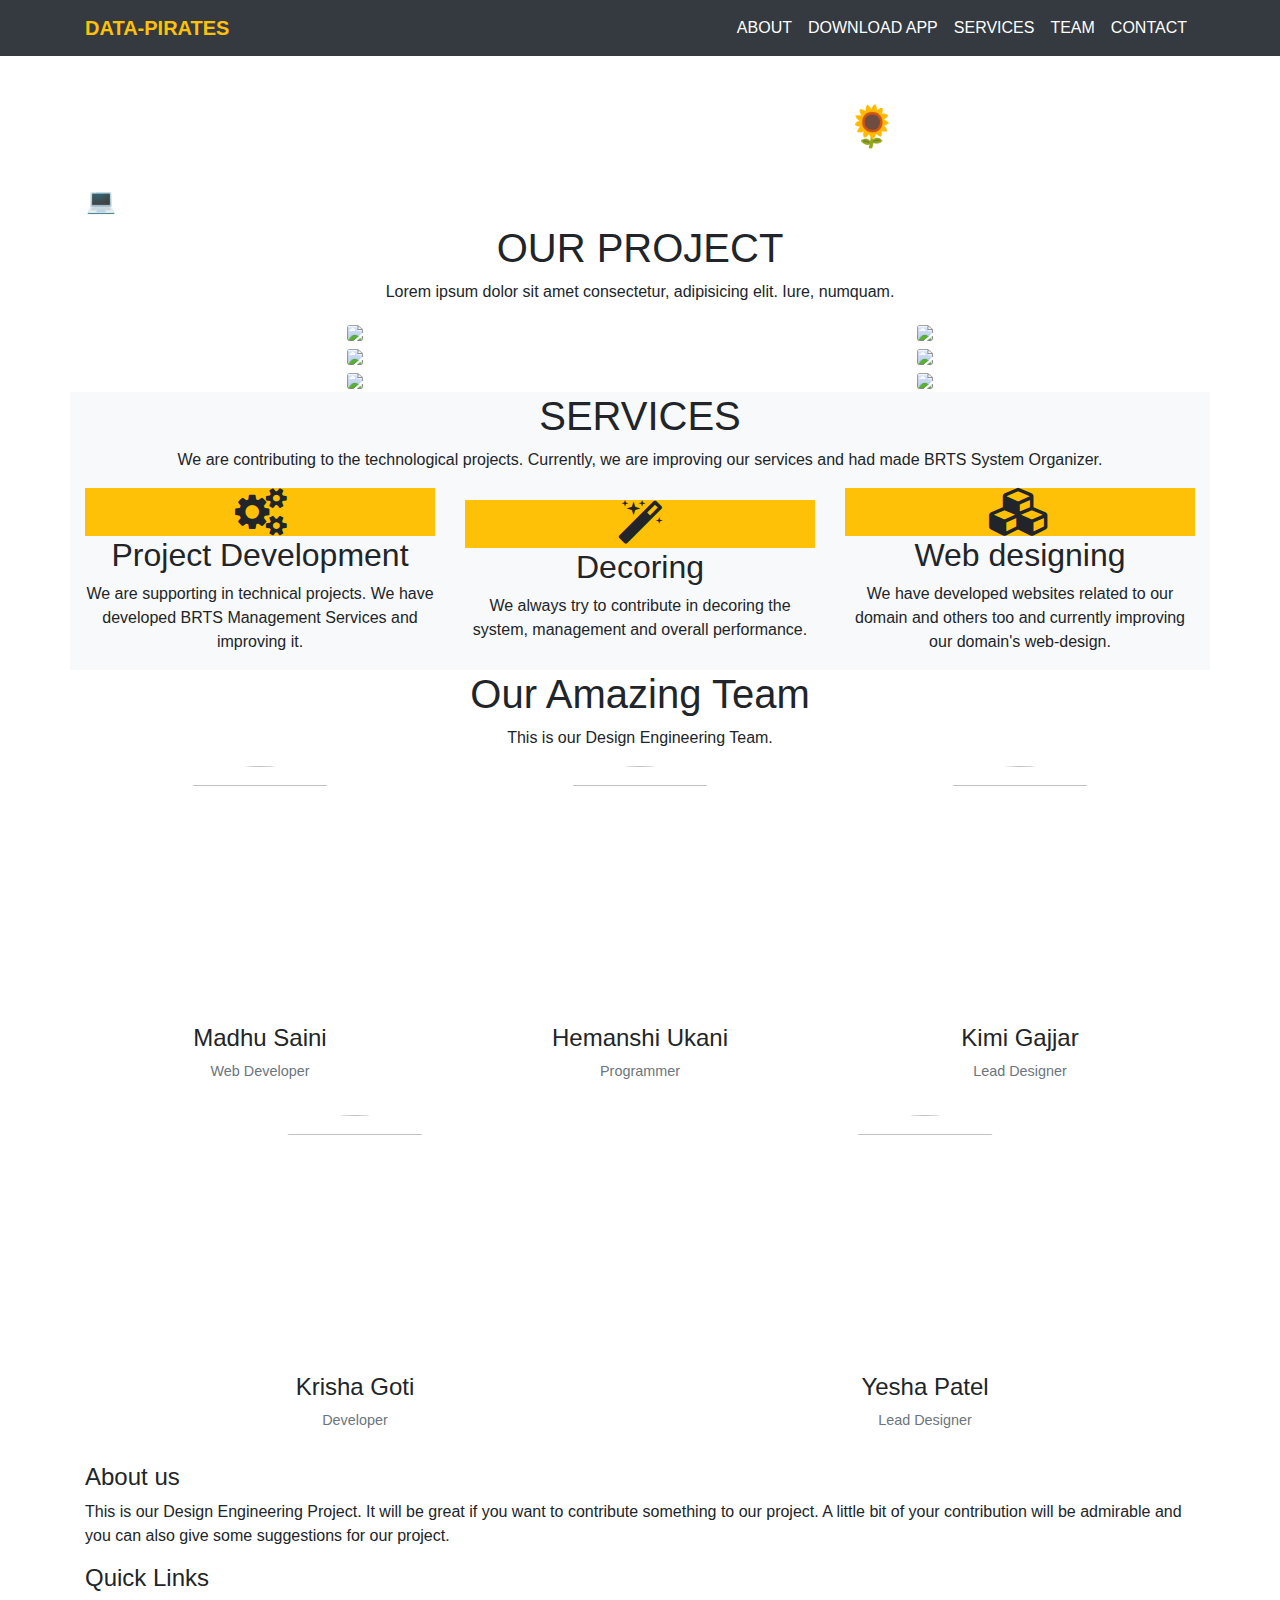
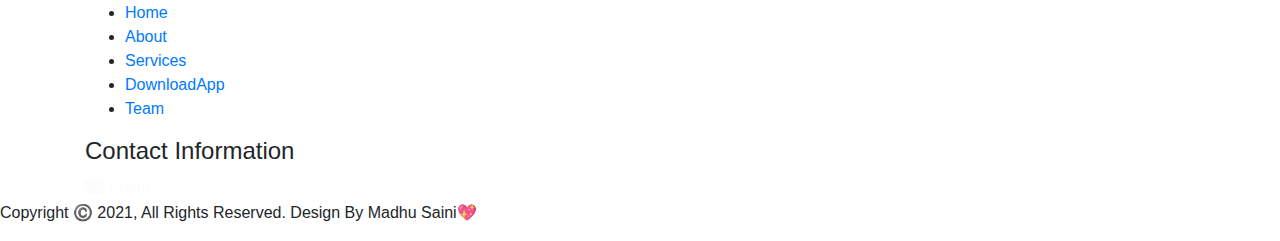
==== index.html @ 6be439b6 "initial commit" ====
<!DOCTYPE html>
<html lang="en">

<head>
    <meta charset="UTF-8" />
    <meta http-equiv="X-UA-Compatible" content="IE=edge" />
    <meta name="viewport" content="width=device-width, initial-scale=1.0" />
    <title>DataPirates</title>
    <link rel="stylesheet" type="text/css" href="css/style.css" />

    <!-- Latest compiled and minified CSS -->
    <link rel="stylesheet" href="https://maxcdn.bootstrapcdn.com/bootstrap/4.5.2/css/bootstrap.min.css" />

    <!-- jQuery library -->
    <script src="https://ajax.googleapis.com/ajax/libs/jquery/3.5.1/jquery.min.js"></script>

    <!-- Popper JS -->
    <script src="https://cdnjs.cloudflare.com/ajax/libs/popper.js/1.16.0/umd/popper.min.js"></script>

    <!-- Latest compiled JavaScript -->
    <script src="https://maxcdn.bootstrapcdn.com/bootstrap/4.5.2/js/bootstrap.min.js"></script>

    <link rel="stylesheet" href="https://cdnjs.cloudflare.com/ajax/libs/font-awesome/4.7.0/css/font-awesome.min.css" />

    <meta name="viewport" content="width=device-width, initial-scale=1" />
</head>

<body>
    <div id="home" class="bgimg">
        <nav class="navbar navbar-expand-md bg-dark navbar-dark">
            <div class="container">
                <a href="" class="navbar-brand text-warning font-weight-bold">
                    DATA-PIRATES
                </a>
                <button class="navbar-toggler" type="button" data-toggle="collapse" data-target="#collapsenavbar">
                    <span class="navbar-toggler-icon"></span>
                </button>

                <div class="collapse navbar-collapse text-center" id="collapsenavbar">
                    <ul class="navbar-nav ml-auto">
                        <li class="nav-item">
                            <a href="" class="nav-link text-white"> ABOUT</a>
                        </li>
                        <li class="nav-item">
                            <a href="" class="nav-link text-white"> DOWNLOAD APP</a>
                        </li>
                        <li class="nav-item">
                            <a href="#services" class="nav-link text-white"> SERVICES</a>
                        </li>
                        <li class="nav-item">
                            <a href="#team" class="nav-link text-white"> TEAM</a>
                        </li>
                        <li class="nav-item">
                            <a href="" class="nav-link text-white"> CONTACT</a>
                        </li>
                    </ul>
                </div>
            </div>
        </nav>

        <div class="container text-center text-white headerset">
            <h2>Welcome to our website!</h2>
            <h1>It's nice to meet you today🌻</h1>
            <h4>
                <br />💻 We are a team of undergraduate Computer Engineers who are
                willing to contritube to the technology.
            </h4>
        </div>
    </div>

    <section id="aboutproject" class="about">
        <div class="container text-center">
            <h1>OUR PROJECT</h1>
            <p>
                Lorem ipsum dolor sit amet consectetur, adipisicing elit. Iure,
                numquam.
            </p>
            <div class="row rowport">
                <div class="col-lg-6 col-md-6 col-sm-12 col-10 d-block m-auto">
                    <img src="img/body.png" class="card-img img-fluid" />
                </div>
                <br />
                <div class="col-lg-6 col-md-6 col-sm-12 col-10 d-block m-auto">
                    <img src="img/body.png" class="card-img img-fluid" />
                </div>
                <br />
            </div>
            <div class="row rowport">
                <div class="col-lg-6 col-md-6 col-sm-12 col-10 d-block m-auto">
                    <img src="img/body.png" class="card-img img-fluid" />
                </div>
                <br />
                <div class="col-lg-6 col-md-6 col-sm-12 col-10 d-block m-auto">
                    <img src="img/body.png" class="card-img img-fluid" />
                </div>
                <br />
            </div>
            <div class="row rowport">
                <div class="col-lg-6 col-md-6 col-sm-12 col-10 d-block m-auto">
                    <img src="img/body.png" class="card-img img-fluid" />
                </div>
                <br />
                <div class="col-lg-6 col-md-6 col-sm-12 col-10 d-block m-auto">
                    <img src="img/body.png" class="card-img img-fluid" />
                </div>
            </div>
        </div>
    </section>

    <section id="services" class="container ourservice text-center bg-light">
        <h1>SERVICES</h1>
        <p>
            We are contributing to the technological projects. Currently, we are
            improving our services and had made BRTS System Organizer.
        </p>

        <div class="row rowsetting">
            <div class="col-lg-4 col-md-4 col-sm-4 col-10 d-block m-auto">
                <div class="imgsetting d-block m-auto bg-warning">
                    <i class="fa fa-cogs fa-3x"></i>
                </div>
                <h2>Project Development</h2>
                <p>
                    We are supporting in technical projects. We have developed BRTS
                    Management Services and improving it.
                </p>
            </div>
            <div class="col-lg-4 col-md-4 col-sm-4 col-10 d-block m-auto">
                <div class="imgsetting d-block m-auto bg-warning">
                    <i class="fa fa-magic fa-3x"></i>
                </div>
                <h2>Decoring</h2>
                <p>
                    We always try to contribute in decoring the system, management and
                    overall performance.
                </p>
            </div>
            <div class="col-lg-4 col-md-4 col-sm-4 col-10 d-block m-auto">
                <div class="imgsetting d-block m-auto bg-warning">
                    <i class="fa fa-cubes fa-3x"></i>
                </div>
                <h2>Web designing</h2>
                <p>
                    We have developed websites related to our domain and others too and
                    currently improving our domain's web-design.
                </p>
            </div>
        </div>
    </section>

    <section id="team" class="ourteam">
        <div class="container text-center">
            <h1>Our Amazing Team</h1>
            <p>This is our Design Engineering Team.</p>

            <div class="row teamsetting">
                <div class="col-lg-4 col-md-4 col-sm-10 col-12 d-block m-auto">
                    <figure class="figure">
                        <img src="img/me1.jpg" class="figure-img img-fluid rounded-circle" height="250px"
                            width="250px" />
                        <figcaption>
                            <h4>Madhu Saini</h4>
                            <p class="figure-caption">Web Developer</p>
                        </figcaption>
                    </figure>
                </div>
                <div class="col-lg-4 col-md-4 col-sm-10 col-12 d-block m-auto">
                    <figure class="figure">
                        <img src="img/hemanshi1.jpg" class="figure-img img-fluid rounded-circle" height="250px"
                            width="250px" />
                        <figcaption>
                            <h4>Hemanshi Ukani</h4>
                            <p class="figure-caption">Programmer</p>
                        </figcaption>
                    </figure>
                </div>
                <div class="col-lg-4 col-md-4 col-sm-10 col-12 d-block m-auto">
                    <figure class="figure">
                        <img src="img/kimi1.jpg" class="figure-img img-fluid rounded-circle" height="250px"
                            width="250px" />
                        <figcaption>
                            <h4>Kimi Gajjar</h4>
                            <p class="figure-caption">Lead Designer</p>
                        </figcaption>
                    </figure>
                </div>
            </div>
            <div class="row teamsetting">
                <div class="col-lg-6 col-md-6 col-sm-12 col-12 d-block m-auto">
                    <figure class="figure">
                        <img src="img/krisha1.jpg" class="figure-img img-fluid rounded-circle" height="250px"
                            width="250px" />
                        <figcaption>
                            <h4>Krisha Goti</h4>
                            <p class="figure-caption">Developer</p>
                        </figcaption>
                    </figure>
                </div>
                <div class="col-lg-6 col-md-6 col-sm-12 col-12 d-block m-auto">
                    <figure class="figure">
                        <img src="img/yesha1.jpg" class="figure-img img-fluid rounded-circle" height="250px"
                            width="250px" />
                        <figcaption>
                            <h4>Yesha Patel</h4>
                            <p class="figure-caption">Lead Designer</p>
                        </figcaption>
                    </figure>
                </div>
            </div>
        </div>
    </section>

    <footer>
        <div class="container">
            <div class="sec aboutus">
                <h4>About us</h4>
                <p>
                    This is our Design Engineering Project. It will be great if you want to contribute something to our project. A little bit of your contribution will be admirable and you can also give some suggestions for our project.
                </p>
            </div>
            <div class="sec quicklinks">
                <h4>Quick Links</h4>
                <ul>
                    <li><a href="#home">Home</a></li>
                    <li><a href="#aboutproject">About</a></li>
                    <li><a href="#services">Services</a></li>
                    <li><a href="#">DownloadApp</a></li>
                    <li><a href="#team">Team</a></li>
                    
                </ul>
            </div>
            <div class="sec contact">
                <h4>Contact Information</h4>
                <font face="arial" color="#3333cc" size="4">
                    <strong><a href="mailto:madhusaini46810@gmail.com" style="color:rgba(252, 252, 252, 0.788)" target="_blank">
                        <span class="fa fa-envelope" aria-hidden="true"> Email</span></a></strong>
                </font>
            
            </div>
        </div>
    </footer>
    <div class="copyrightText">
        <p >Copyright ©️ 2021, All Rights Reserved. Design By Madhu Saini💖</p>
    </div>
   
</body>

</html>
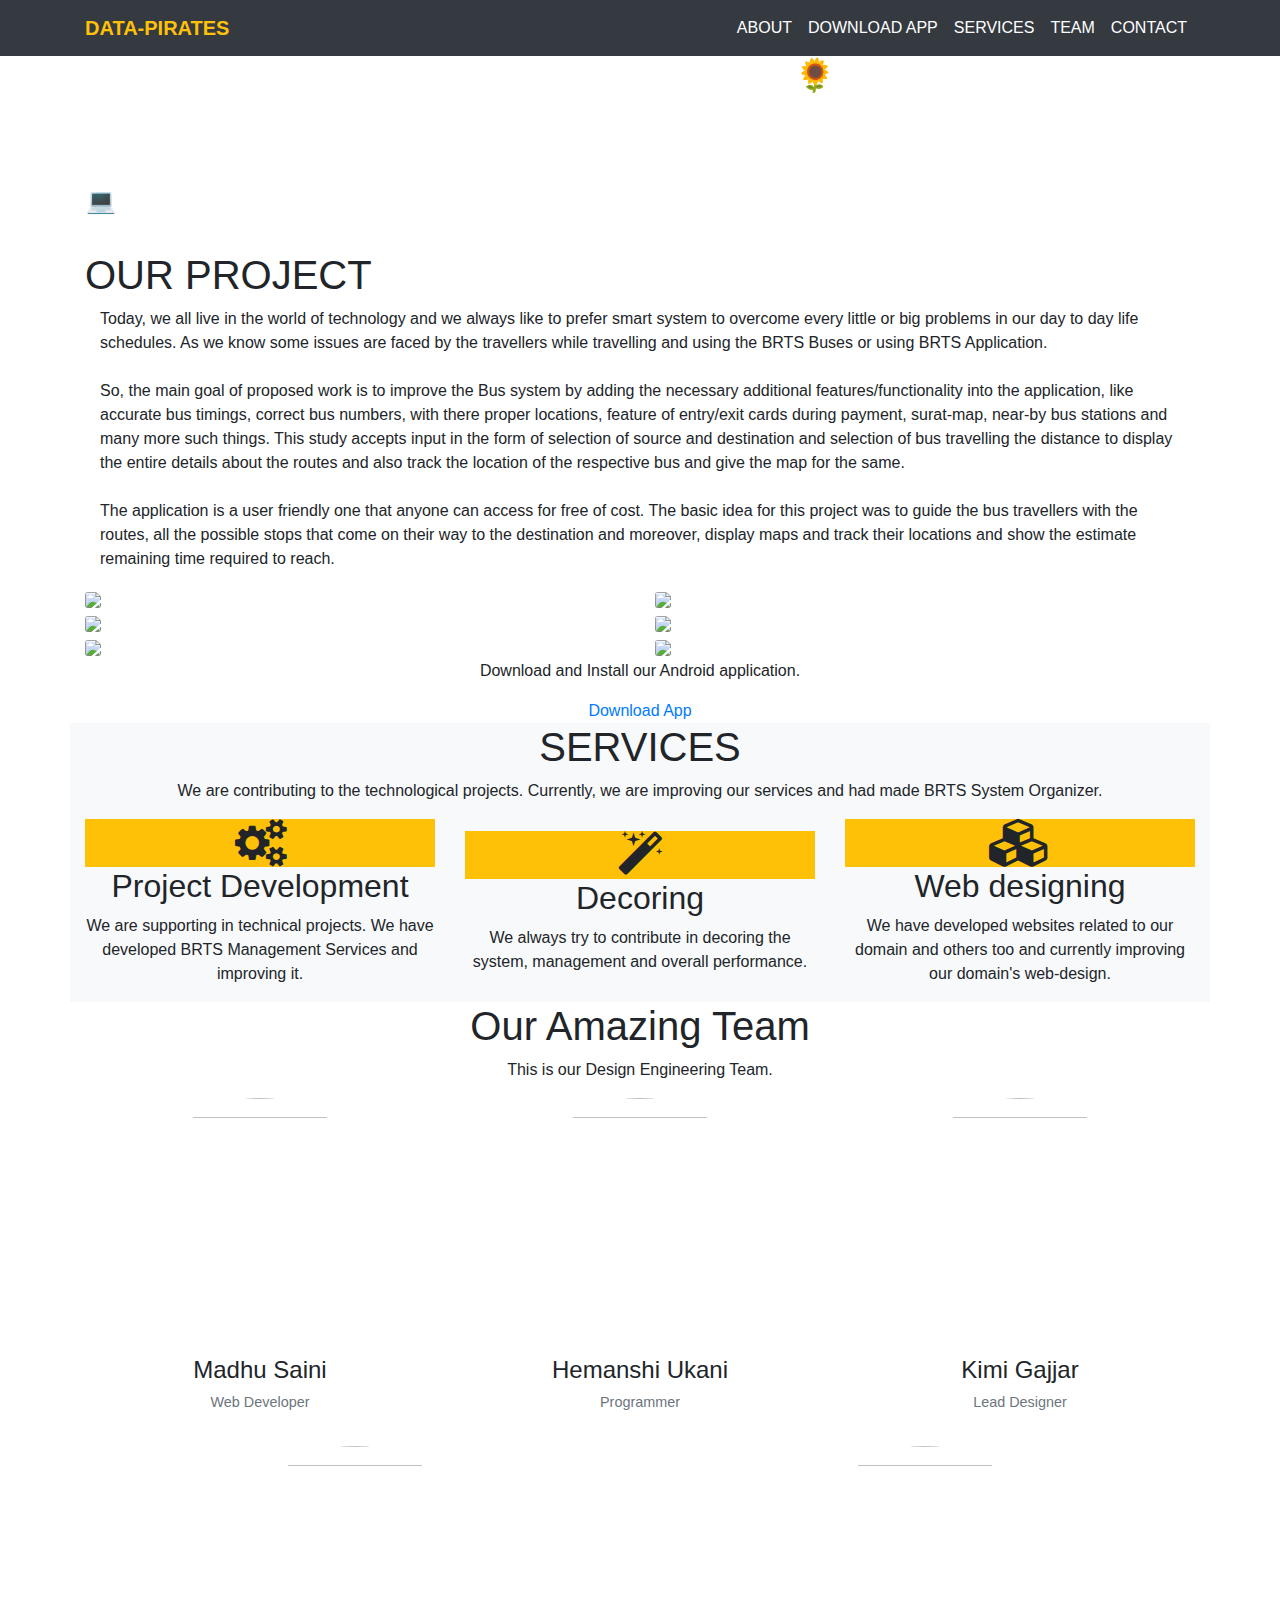
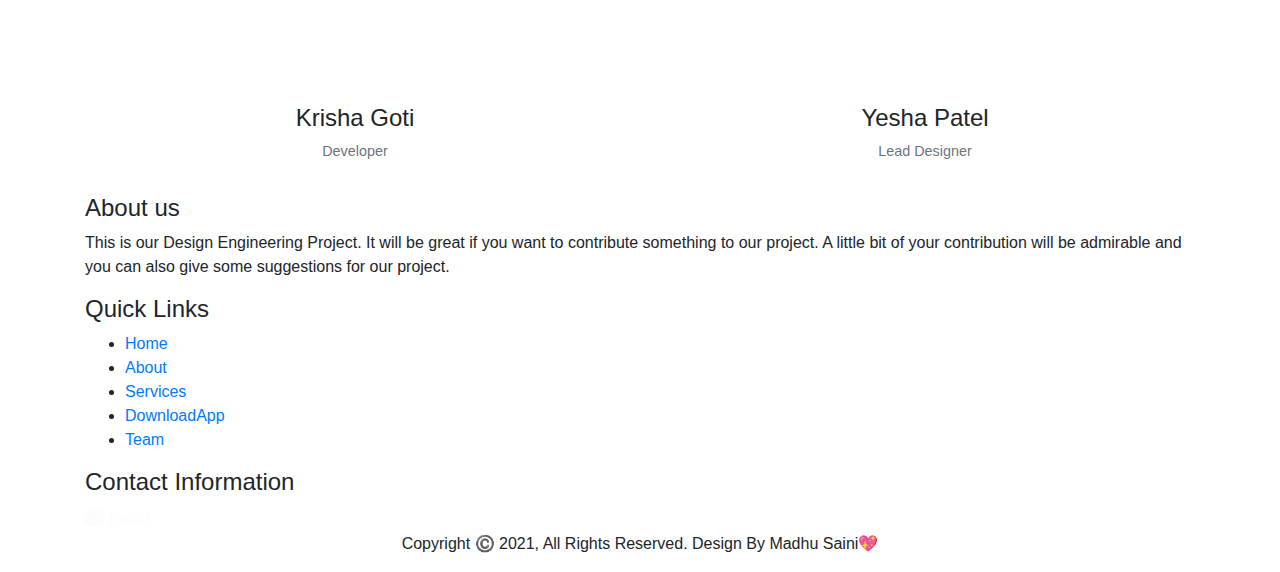
==== commit 443f33ee: "initial commit" ====
--- a/index.html
+++ b/index.html
@@ -1,248 +1,274 @@
-<!DOCTYPE html>
-<html lang="en">
-
-<head>
-    <meta charset="UTF-8" />
-    <meta http-equiv="X-UA-Compatible" content="IE=edge" />
-    <meta name="viewport" content="width=device-width, initial-scale=1.0" />
-    <title>DataPirates</title>
-    <link rel="stylesheet" type="text/css" href="css/style.css" />
-
-    <!-- Latest compiled and minified CSS -->
-    <link rel="stylesheet" href="https://maxcdn.bootstrapcdn.com/bootstrap/4.5.2/css/bootstrap.min.css" />
-
-    <!-- jQuery library -->
-    <script src="https://ajax.googleapis.com/ajax/libs/jquery/3.5.1/jquery.min.js"></script>
-
-    <!-- Popper JS -->
-    <script src="https://cdnjs.cloudflare.com/ajax/libs/popper.js/1.16.0/umd/popper.min.js"></script>
-
-    <!-- Latest compiled JavaScript -->
-    <script src="https://maxcdn.bootstrapcdn.com/bootstrap/4.5.2/js/bootstrap.min.js"></script>
-
-    <link rel="stylesheet" href="https://cdnjs.cloudflare.com/ajax/libs/font-awesome/4.7.0/css/font-awesome.min.css" />
-
-    <meta name="viewport" content="width=device-width, initial-scale=1" />
-</head>
-
-<body>
-    <div id="home" class="bgimg">
-        <nav class="navbar navbar-expand-md bg-dark navbar-dark">
-            <div class="container">
-                <a href="" class="navbar-brand text-warning font-weight-bold">
-                    DATA-PIRATES
-                </a>
-                <button class="navbar-toggler" type="button" data-toggle="collapse" data-target="#collapsenavbar">
-                    <span class="navbar-toggler-icon"></span>
-                </button>
-
-                <div class="collapse navbar-collapse text-center" id="collapsenavbar">
-                    <ul class="navbar-nav ml-auto">
-                        <li class="nav-item">
-                            <a href="" class="nav-link text-white"> ABOUT</a>
-                        </li>
-                        <li class="nav-item">
-                            <a href="" class="nav-link text-white"> DOWNLOAD APP</a>
-                        </li>
-                        <li class="nav-item">
-                            <a href="#services" class="nav-link text-white"> SERVICES</a>
-                        </li>
-                        <li class="nav-item">
-                            <a href="#team" class="nav-link text-white"> TEAM</a>
-                        </li>
-                        <li class="nav-item">
-                            <a href="" class="nav-link text-white"> CONTACT</a>
-                        </li>
-                    </ul>
-                </div>
-            </div>
-        </nav>
-
-        <div class="container text-center text-white headerset">
-            <h2>Welcome to our website!</h2>
-            <h1>It's nice to meet you today🌻</h1>
-            <h4>
-                <br />💻 We are a team of undergraduate Computer Engineers who are
-                willing to contritube to the technology.
-            </h4>
-        </div>
-    </div>
-
-    <section id="aboutproject" class="about">
-        <div class="container text-center">
-            <h1>OUR PROJECT</h1>
-            <p>
-                Lorem ipsum dolor sit amet consectetur, adipisicing elit. Iure,
-                numquam.
-            </p>
-            <div class="row rowport">
-                <div class="col-lg-6 col-md-6 col-sm-12 col-10 d-block m-auto">
-                    <img src="img/body.png" class="card-img img-fluid" />
-                </div>
-                <br />
-                <div class="col-lg-6 col-md-6 col-sm-12 col-10 d-block m-auto">
-                    <img src="img/body.png" class="card-img img-fluid" />
-                </div>
-                <br />
-            </div>
-            <div class="row rowport">
-                <div class="col-lg-6 col-md-6 col-sm-12 col-10 d-block m-auto">
-                    <img src="img/body.png" class="card-img img-fluid" />
-                </div>
-                <br />
-                <div class="col-lg-6 col-md-6 col-sm-12 col-10 d-block m-auto">
-                    <img src="img/body.png" class="card-img img-fluid" />
-                </div>
-                <br />
-            </div>
-            <div class="row rowport">
-                <div class="col-lg-6 col-md-6 col-sm-12 col-10 d-block m-auto">
-                    <img src="img/body.png" class="card-img img-fluid" />
-                </div>
-                <br />
-                <div class="col-lg-6 col-md-6 col-sm-12 col-10 d-block m-auto">
-                    <img src="img/body.png" class="card-img img-fluid" />
-                </div>
-            </div>
-        </div>
-    </section>
-
-    <section id="services" class="container ourservice text-center bg-light">
-        <h1>SERVICES</h1>
-        <p>
-            We are contributing to the technological projects. Currently, we are
-            improving our services and had made BRTS System Organizer.
-        </p>
-
-        <div class="row rowsetting">
-            <div class="col-lg-4 col-md-4 col-sm-4 col-10 d-block m-auto">
-                <div class="imgsetting d-block m-auto bg-warning">
-                    <i class="fa fa-cogs fa-3x"></i>
-                </div>
-                <h2>Project Development</h2>
-                <p>
-                    We are supporting in technical projects. We have developed BRTS
-                    Management Services and improving it.
-                </p>
-            </div>
-            <div class="col-lg-4 col-md-4 col-sm-4 col-10 d-block m-auto">
-                <div class="imgsetting d-block m-auto bg-warning">
-                    <i class="fa fa-magic fa-3x"></i>
-                </div>
-                <h2>Decoring</h2>
-                <p>
-                    We always try to contribute in decoring the system, management and
-                    overall performance.
-                </p>
-            </div>
-            <div class="col-lg-4 col-md-4 col-sm-4 col-10 d-block m-auto">
-                <div class="imgsetting d-block m-auto bg-warning">
-                    <i class="fa fa-cubes fa-3x"></i>
-                </div>
-                <h2>Web designing</h2>
-                <p>
-                    We have developed websites related to our domain and others too and
-                    currently improving our domain's web-design.
-                </p>
-            </div>
-        </div>
-    </section>
-
-    <section id="team" class="ourteam">
-        <div class="container text-center">
-            <h1>Our Amazing Team</h1>
-            <p>This is our Design Engineering Team.</p>
-
-            <div class="row teamsetting">
-                <div class="col-lg-4 col-md-4 col-sm-10 col-12 d-block m-auto">
-                    <figure class="figure">
-                        <img src="img/me1.jpg" class="figure-img img-fluid rounded-circle" height="250px"
-                            width="250px" />
-                        <figcaption>
-                            <h4>Madhu Saini</h4>
-                            <p class="figure-caption">Web Developer</p>
-                        </figcaption>
-                    </figure>
-                </div>
-                <div class="col-lg-4 col-md-4 col-sm-10 col-12 d-block m-auto">
-                    <figure class="figure">
-                        <img src="img/hemanshi1.jpg" class="figure-img img-fluid rounded-circle" height="250px"
-                            width="250px" />
-                        <figcaption>
-                            <h4>Hemanshi Ukani</h4>
-                            <p class="figure-caption">Programmer</p>
-                        </figcaption>
-                    </figure>
-                </div>
-                <div class="col-lg-4 col-md-4 col-sm-10 col-12 d-block m-auto">
-                    <figure class="figure">
-                        <img src="img/kimi1.jpg" class="figure-img img-fluid rounded-circle" height="250px"
-                            width="250px" />
-                        <figcaption>
-                            <h4>Kimi Gajjar</h4>
-                            <p class="figure-caption">Lead Designer</p>
-                        </figcaption>
-                    </figure>
-                </div>
-            </div>
-            <div class="row teamsetting">
-                <div class="col-lg-6 col-md-6 col-sm-12 col-12 d-block m-auto">
-                    <figure class="figure">
-                        <img src="img/krisha1.jpg" class="figure-img img-fluid rounded-circle" height="250px"
-                            width="250px" />
-                        <figcaption>
-                            <h4>Krisha Goti</h4>
-                            <p class="figure-caption">Developer</p>
-                        </figcaption>
-                    </figure>
-                </div>
-                <div class="col-lg-6 col-md-6 col-sm-12 col-12 d-block m-auto">
-                    <figure class="figure">
-                        <img src="img/yesha1.jpg" class="figure-img img-fluid rounded-circle" height="250px"
-                            width="250px" />
-                        <figcaption>
-                            <h4>Yesha Patel</h4>
-                            <p class="figure-caption">Lead Designer</p>
-                        </figcaption>
-                    </figure>
-                </div>
-            </div>
-        </div>
-    </section>
-
-    <footer>
-        <div class="container">
-            <div class="sec aboutus">
-                <h4>About us</h4>
-                <p>
-                    This is our Design Engineering Project. It will be great if you want to contribute something to our project. A little bit of your contribution will be admirable and you can also give some suggestions for our project.
-                </p>
-            </div>
-            <div class="sec quicklinks">
-                <h4>Quick Links</h4>
-                <ul>
-                    <li><a href="#home">Home</a></li>
-                    <li><a href="#aboutproject">About</a></li>
-                    <li><a href="#services">Services</a></li>
-                    <li><a href="#">DownloadApp</a></li>
-                    <li><a href="#team">Team</a></li>
-                    
-                </ul>
-            </div>
-            <div class="sec contact">
-                <h4>Contact Information</h4>
-                <font face="arial" color="#3333cc" size="4">
-                    <strong><a href="mailto:madhusaini46810@gmail.com" style="color:rgba(252, 252, 252, 0.788)" target="_blank">
-                        <span class="fa fa-envelope" aria-hidden="true"> Email</span></a></strong>
-                </font>
-            
-            </div>
-        </div>
-    </footer>
-    <div class="copyrightText">
-        <p >Copyright ©️ 2021, All Rights Reserved. Design By Madhu Saini💖</p>
-    </div>
-   
-</body>
-
-</html>
+<!DOCTYPE html>
+<html lang="en">
+
+<head>
+    <meta charset="UTF-8" />
+    <meta http-equiv="X-UA-Compatible" content="IE=edge" />
+    <meta name="viewport" content="width=device-width, initial-scale=1.0" />
+    <title>DataPirates</title>
+    <link rel="stylesheet" type="text/css" href="css/style.css" />
+
+    <!-- Latest compiled and minified CSS -->
+    <link rel="stylesheet" href="https://maxcdn.bootstrapcdn.com/bootstrap/4.5.2/css/bootstrap.min.css" />
+
+    <!-- jQuery library -->
+    <script src="https://ajax.googleapis.com/ajax/libs/jquery/3.5.1/jquery.min.js"></script>
+
+    <!-- Popper JS -->
+    <script src="https://cdnjs.cloudflare.com/ajax/libs/popper.js/1.16.0/umd/popper.min.js"></script>
+
+    <!-- Latest compiled JavaScript -->
+    <script src="https://maxcdn.bootstrapcdn.com/bootstrap/4.5.2/js/bootstrap.min.js"></script>
+
+    <link rel="stylesheet" href="https://cdnjs.cloudflare.com/ajax/libs/font-awesome/4.7.0/css/font-awesome.min.css" />
+
+    <meta name="viewport" content="width=device-width, initial-scale=1" />
+</head>
+
+<body>
+    <div id="home" class="bgimg">
+        <nav class="navbar navbar-expand-md bg-dark navbar-dark">
+            <div class="container">
+                <a href="" class="navbar-brand text-warning font-weight-bold">
+                    DATA-PIRATES
+                </a>
+                <button class="navbar-toggler" type="button" data-toggle="collapse" data-target="#collapsenavbar">
+                    <span class="navbar-toggler-icon"></span>
+                </button>
+
+                <div class="collapse navbar-collapse text-center" id="collapsenavbar">
+                    <ul class="navbar-nav ml-auto">
+                        <li class="nav-item">
+                            <a href="#ourproject" class="nav-link text-white"> ABOUT</a>
+                        </li>
+                        <li class="nav-item">
+                            <a href="#download" class="nav-link text-white"> DOWNLOAD APP</a>
+                        </li>
+                        <li class="nav-item">
+                            <a href="#services" class="nav-link text-white"> SERVICES</a>
+                        </li>
+                        <li class="nav-item">
+                            <a href="#team" class="nav-link text-white"> TEAM</a>
+                        </li>
+                        <li class="nav-item">
+                            <a href="#footer" class="nav-link text-white"> CONTACT</a>
+                        </li>
+                    </ul>
+                </div>
+            </div>
+        </nav>
+
+        <div class="container text-center text-white headerset">
+            <h2>Welcome to our website!🌻</h2>
+            <h1>BRTS MANAGEMENT SYSTEM</h1>
+            <h4>
+                <br />💻 We are a team of undergraduate Computer Engineers who are
+                willing to contritube to the technology.
+            </h4>
+            <h6>~ Managed by DataPirates</h6>
+        </div>
+    </div>
+
+    <section id="ourproject" class="about">
+        <div class="container">
+            <h1>OUR PROJECT</h1>
+            <div class="container text">
+                <p>
+                    Today, we all live in the world of technology and we always like to prefer smart system to overcome
+                    every little or big problems in our day to day life schedules. As we know some issues are faced by
+                    the travellers while travelling and using the BRTS Buses or using BRTS Application.
+                    <br /><br />So, the main goal of proposed work is to improve the Bus system by adding the necessary
+                    additional features/functionality into the application, like accurate bus timings, correct bus
+                    numbers, with there proper locations, feature of entry/exit cards during payment, surat-map, near-by
+                    bus stations and many more such things. This study accepts input in the form of selection of source
+                    and destination and selection of bus travelling the distance to display the entire details about the
+                    routes and also track the location of the respective bus and give the map for the same.
+                    <br /><br />
+                    The application is a user friendly one that anyone can access for free of cost. The basic idea for
+                    this project was to guide the bus travellers with the routes, all the possible stops that come on
+                    their way to the destination and moreover, display maps and track their locations and show the
+                    estimate remaining time required to reach.
+                </p>
+            </div>
+            <div class="row rowport">
+                <div class="col-lg-6 col-md-6 col-sm-12 col-10 d-block m-auto">
+                    <img src="./app_media/main/main1.png" class="card-img img-fluid" />
+                </div>
+                <br />
+                <div class="col-lg-6 col-md-6 col-sm-12 col-10 d-block m-auto">
+                    <img src="./app_media/in/in1.png" class="card-img img-fluid" />
+                </div>
+                <br />
+            </div>
+            <div class="row rowport">
+                <div class="col-lg-6 col-md-6 col-sm-12 col-10 d-block m-auto">
+                    <img src="./app_media/in/in2.png" class="card-img img-fluid" />
+                </div>
+                <br />
+                <div class="col-lg-6 col-md-6 col-sm-12 col-10 d-block m-auto">
+                    <img src="./app_media/in/in3.png" class="card-img img-fluid" />
+                </div>
+                <br />
+            </div>
+            <div class="row rowport">
+                <div class="col-lg-6 col-md-6 col-sm-12 col-10 d-block m-auto">
+                    <img src="./app_media/main/main2.png" class="card-img img-fluid" />
+                </div>
+                <br />
+                <div class="col-lg-6 col-md-6 col-sm-12 col-10 d-block m-auto">
+                    <img src="./app_media/main/main3.png" class="card-img img-fluid" />
+                </div>
+            </div>
+
+        </div>
+    </section>
+
+    <div id="download" class="button text-center">
+        <p> Download and Install our Android application.<br /></p>
+        <a href="https://marvelapp.com/prototype/8a9gja6/screen/81508362" id="more">Download App</a>
+    </div>
+
+
+
+    <section id="services" class="container ourservice text-center bg-light">
+        <h1>SERVICES</h1>
+        <p>
+            We are contributing to the technological projects. Currently, we are
+            improving our services and had made BRTS System Organizer.
+        </p>
+
+        <div class="row rowsetting">
+            <div class="col-lg-4 col-md-4 col-sm-4 col-10 d-block m-auto">
+                <div class="imgsetting d-block m-auto bg-warning">
+                    <i class="fa fa-cogs fa-3x"></i>
+                </div>
+                <h2>Project Development</h2>
+                <p>
+                    We are supporting in technical projects. We have developed BRTS
+                    Management Services and improving it.
+                </p>
+            </div>
+            <div class="col-lg-4 col-md-4 col-sm-4 col-10 d-block m-auto">
+                <div class="imgsetting d-block m-auto bg-warning">
+                    <i class="fa fa-magic fa-3x"></i>
+                </div>
+                <h2>Decoring</h2>
+                <p>
+                    We always try to contribute in decoring the system, management and
+                    overall performance.
+                </p>
+            </div>
+            <div class="col-lg-4 col-md-4 col-sm-4 col-10 d-block m-auto">
+                <div class="imgsetting d-block m-auto bg-warning">
+                    <i class="fa fa-cubes fa-3x"></i>
+                </div>
+                <h2>Web designing</h2>
+                <p>
+                    We have developed websites related to our domain and others too and
+                    currently improving our domain's web-design.
+                </p>
+            </div>
+        </div>
+    </section>
+
+    <section id="team" class="ourteam">
+        <div class="container text-center">
+            <h1>Our Amazing Team</h1>
+            <p>This is our Design Engineering Team.</p>
+
+            <div class="row teamsetting">
+                <div class="col-lg-4 col-md-4 col-sm-10 col-12 d-block m-auto">
+                    <figure class="figure">
+                        <img src="team_media/me1.jpg" class="figure-img img-fluid rounded-circle" height="250px"
+                            width="250px" />
+                        <figcaption>
+                            <h4>Madhu Saini</h4>
+                            <p class="figure-caption">Web Developer</p>
+                        </figcaption>
+                    </figure>
+                </div>
+                <div class="col-lg-4 col-md-4 col-sm-10 col-12 d-block m-auto">
+                    <figure class="figure">
+                        <img src="team_media/hemanshi1.jpg" class="figure-img img-fluid rounded-circle" height="250px"
+                            width="250px" />
+                        <figcaption>
+                            <h4>Hemanshi Ukani</h4>
+                            <p class="figure-caption">Programmer</p>
+                        </figcaption>
+                    </figure>
+                </div>
+                <div class="col-lg-4 col-md-4 col-sm-10 col-12 d-block m-auto">
+                    <figure class="figure">
+                        <img src="team_media/kimi1.jpg" class="figure-img img-fluid rounded-circle" height="250px"
+                            width="250px" />
+                        <figcaption>
+                            <h4>Kimi Gajjar</h4>
+                            <p class="figure-caption">Lead Designer</p>
+                        </figcaption>
+                    </figure>
+                </div>
+            </div>
+            <div class="row teamsetting">
+                <div class="col-lg-6 col-md-6 col-sm-12 col-12 d-block m-auto">
+                    <figure class="figure">
+                        <img src="team_media/krisha1.jpg" class="figure-img img-fluid rounded-circle" height="250px"
+                            width="250px" />
+                        <figcaption>
+                            <h4>Krisha Goti</h4>
+                            <p class="figure-caption">Developer</p>
+                        </figcaption>
+                    </figure>
+                </div>
+                <div class="col-lg-6 col-md-6 col-sm-12 col-12 d-block m-auto">
+                    <figure class="figure">
+                        <img src="team_media/yesha1.jpg" class="figure-img img-fluid rounded-circle" height="250px"
+                            width="250px" />
+                        <figcaption>
+                            <h4>Yesha Patel</h4>
+                            <p class="figure-caption">Lead Designer</p>
+                        </figcaption>
+                    </figure>
+                </div>
+            </div>
+        </div>
+    </section>
+
+    <footer id="footer">
+        <div class="container">
+            <div class="sec aboutus">
+                <h4>About us</h4>
+                <p>
+                    This is our Design Engineering Project. It will be great if you want to contribute something to our
+                    project. A little bit of your contribution will be admirable and you can also give some suggestions
+                    for our project.
+                </p>
+            </div>
+            <div class="sec quicklinks">
+                <h4>Quick Links</h4>
+                <ul>
+                    <li><a href="#home">Home</a></li>
+                    <li><a href="#ourproject">About</a></li>
+                    <li><a href="#services">Services</a></li>
+                    <li><a href="#download">DownloadApp</a></li>
+                    <li><a href="#team">Team</a></li>
+
+                </ul>
+            </div>
+            <div class="sec contact">
+                <h4>Contact Information</h4>
+                <font face="arial" color="#3333cc" size="4">
+                    <strong><a href="mailto:madhusaini46810@gmail.com" style="color:rgba(252, 252, 252, 0.788)"
+                            target="_blank">
+                            <span class="fa fa-envelope" aria-hidden="true"> Email</span></a></strong>
+                </font>
+
+            </div>
+        </div>
+    </footer>
+    <div id="copyrightText" class="text-center">
+        <p>Copyright ©️ 2021, All Rights Reserved. Design By Madhu Saini💖</p>
+    </div>
+
+</body>
+
+</html>
